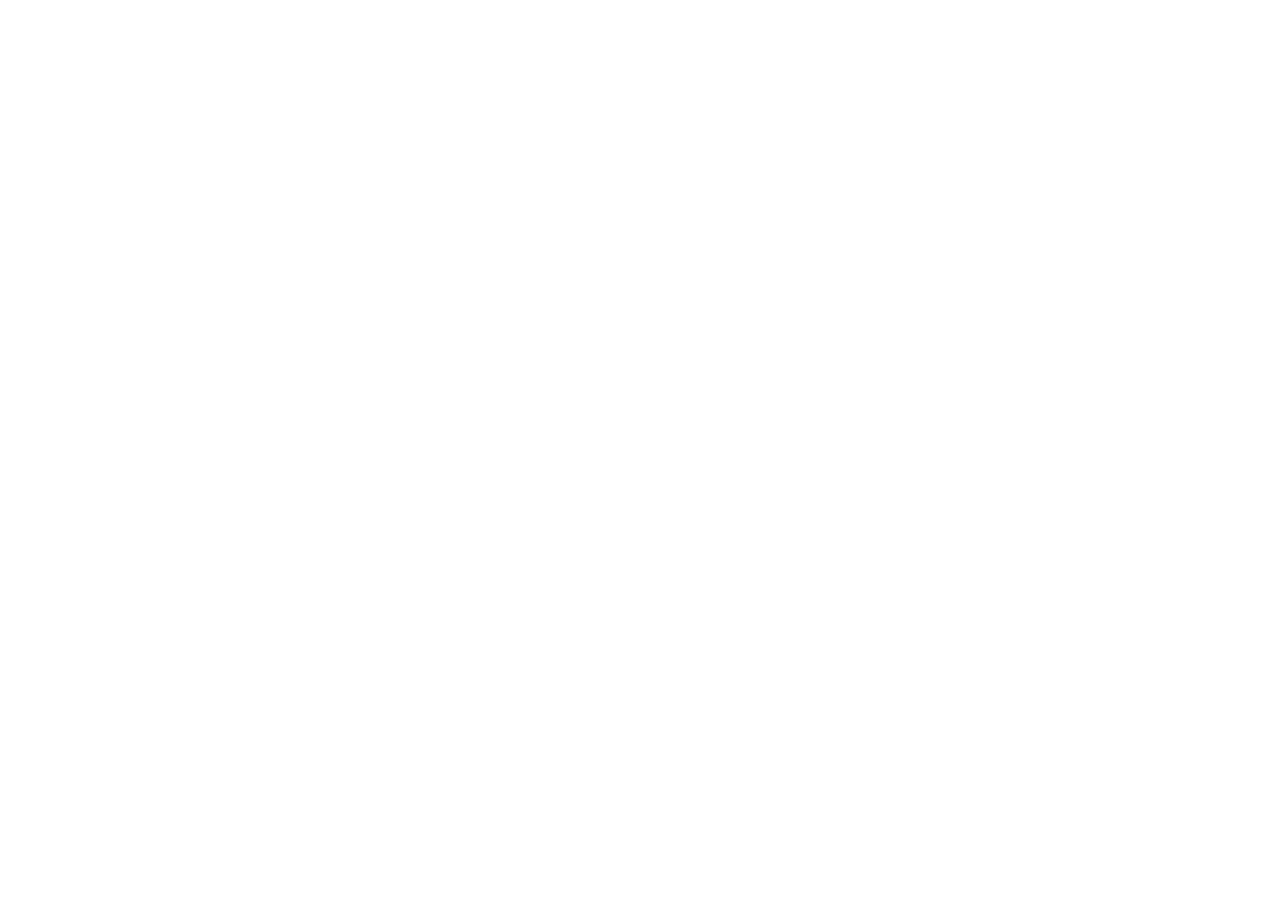
==== index.html @ 95621de8 "feat: french translation" ====
<!DOCTYPE html>
<html lang="fr">
	<head>
		<meta charset="utf-8">
		<meta name="author" content="Renzo Carlos">
		<meta name="description" content="Simulateur pour s'entraîner sur la mécanique des épées de la Trinité Féale dans Delubrum Reginae (Sadique) sur FFXIV.">
		<meta name="keywords" content="ffxiv delubrum reginae savage trinité féale entraînement, ffxiv drs féale épées, ffxiv drs féale, ffxiv delubrum reginae savage, ffxiv trinité féale épées">
		<meta name="viewport" content="width=device-width, initial-scale=1">

		<meta http-equiv="refresh" content="0; URL=https://drshelper-fr.github.io/ta" />

		<link rel="preconnect" href="https://fonts.googleapis.com">
		<link rel="preconnect" href="https://fonts.gstatic.com" crossorigin>
		<link href="https://fonts.googleapis.com/css2?family=Public+Sans:ital,wght@0,400;0,500;0,600;0,700;1,400;1,500;1,600;1,700&display=swap" rel="stylesheet">
		<link rel="stylesheet" href="css/reset.min.css">
		<link rel="stylesheet" href="css/style.min.css">

		<script src="https://d3js.org/d3.v7.min.js"></script>
		<script src="https://d3js.org/d3-selection-multi.v1.min.js"></script>

		<title>DRSHelper</title>
	</head>
</html>
---- css/style.min.css ----
h1,h2{font-weight:700}body,button{font-family:'Public Sans',sans-serif}.debuffs,.menu,main{display:grid}.debuffs,footer{text-align:center}:root{--lg:1.424rem;--md:1.266rem;--body:1.125rem;--sm:0.889rem;--black:#140a1f;--button:#29143d}html{box-sizing:border-box;font-size:100%}*,:after,:before{box-sizing:inherit}body{background-color:#fffaf0;color:var(--black);font-size:1rem;line-height:1.4em}@media only screen and (min-width:992px){body,button{font-size:var(--body)}}h1{border-bottom:2px solid var(--black);font-size:var(--body);line-height:1.1em;margin-bottom:1rem;padding:.5rem;width:fit-content}h2{font-size:var(--sm);letter-spacing:.1em;margin-top:4vh;text-transform:uppercase}button,footer{font-size:1rem}button{background-color:var(--button);border:2px solid var(--button);border-radius:16px;color:#e8e7e9;font-weight:500;margin:.5rem 0;padding:.75em;width:100%;min-height:44px}button:hover{background-color:#1f0f2e}.secondary,.tertiary{background-color:#fffaf0;color:var(--button)}.secondary:hover{background-color:#f3f3f4}.tertiary{border:none;font-weight:400;margin:0;padding:0;text-decoration:underline}.tertiary:hover{background-color:#fffaf0;font-weight:600}main{grid-template-columns:100vw;grid-template-rows:100vw auto;grid-template-areas:"arena" "menu"}.arena{grid-area:arena;background-color:#8fbc8f}.menu{grid-area:menu;grid-template-columns:1fr;grid-template-rows:auto minmax(min-content,max-content);grid-template-areas:"top" "bottom"}.top{grid-area:top;padding:1rem 6.25%}.bottom{grid-area:bottom;padding:1rem 6.25% .5rem}.debuffs{grid-template-columns:15% 15% 15% 55%;grid-template-rows:auto auto;grid-template-areas:"intemp hotcold brand life" "txt-hotcold . txt-brand life";font-weight:500;margin-bottom:1rem}.intemp{grid-area:intemp}.hotcold{grid-area:hotcold}.brand{grid-area:brand}.life{grid-area:life}#txt-hotcold{grid-area:txt-hotcold;margin:auto}#txt-brand{grid-area:txt-brand;margin:auto}@media only screen and (max-width:992px){.life svg,img{display:block;margin:auto;width:85%;height:auto}}#status{border:3px dotted var(--black);border-radius:6px;padding:1.5rem 1rem 2rem}@media only screen and (min-width:992px){main{grid-template-columns:clamp(400px,65vw,1200px) auto;grid-template-rows:clamp(700px,100vh,1200px);grid-template-areas:"arena menu"}.top{padding:6rem 2rem 0}.bottom{padding:1rem 2rem 3rem}.debuffs{margin-bottom:2rem}#status{margin-bottom:1rem;padding:1.5rem 1.5rem 2rem}}footer{border-top:1px solid var(--black);margin:1rem 5% 0;padding:.5rem 0}button:hover,input:hover,label:hover{cursor:pointer}.hidden{display:none}
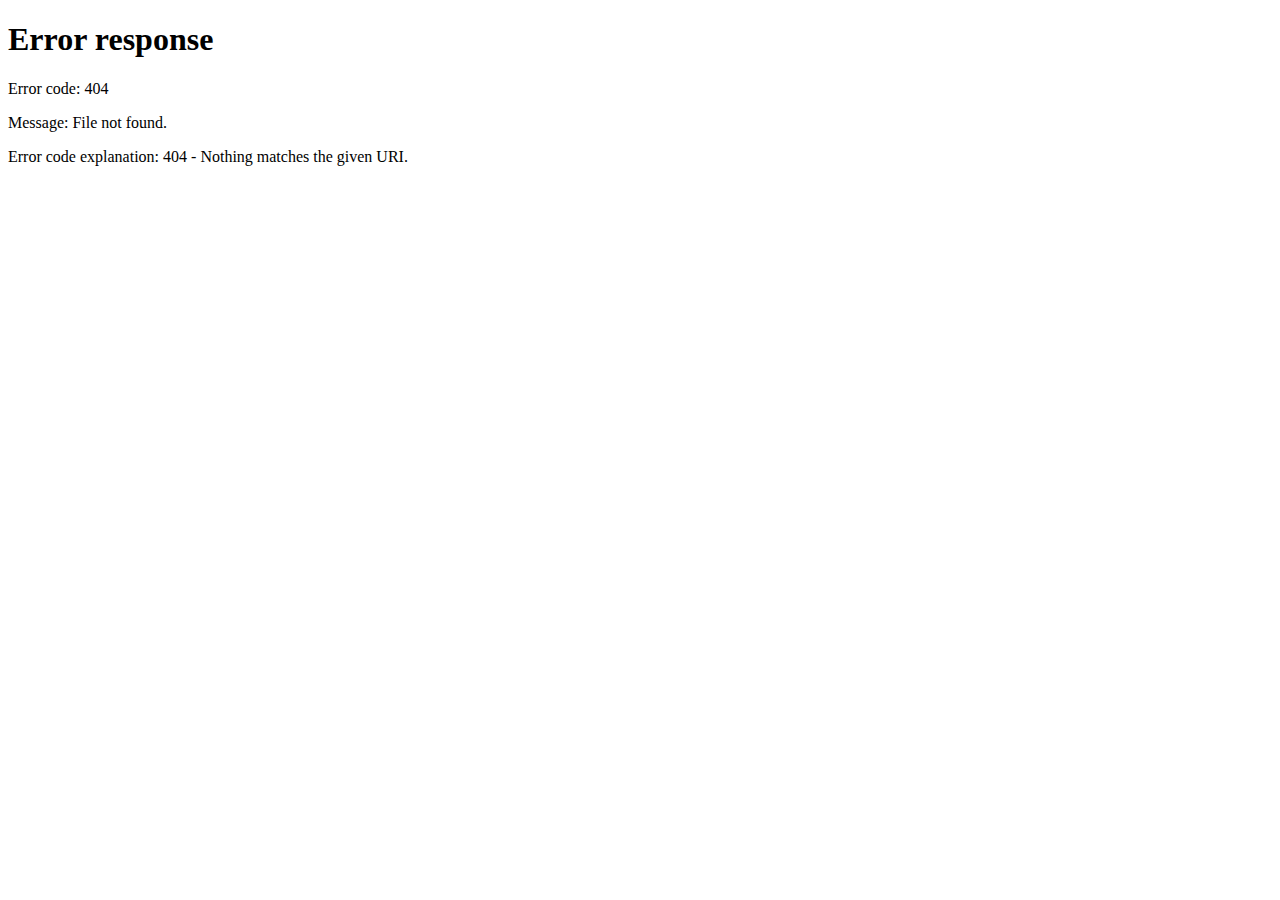
==== commit f8c60c99: "update the redirects" ====
--- a/index.html
+++ b/index.html
@@ -7,7 +7,7 @@
 		<meta name="keywords" content="ffxiv delubrum reginae savage trinité féale entraînement, ffxiv drs féale épées, ffxiv drs féale, ffxiv delubrum reginae savage, ffxiv trinité féale épées">
 		<meta name="viewport" content="width=device-width, initial-scale=1">
 
-		<meta http-equiv="refresh" content="0; URL=https://drshelper-fr.github.io/ta" />
+		<meta http-equiv="refresh" content="0; URL=/ta" />
 
 		<link rel="preconnect" href="https://fonts.googleapis.com">
 		<link rel="preconnect" href="https://fonts.gstatic.com" crossorigin>
